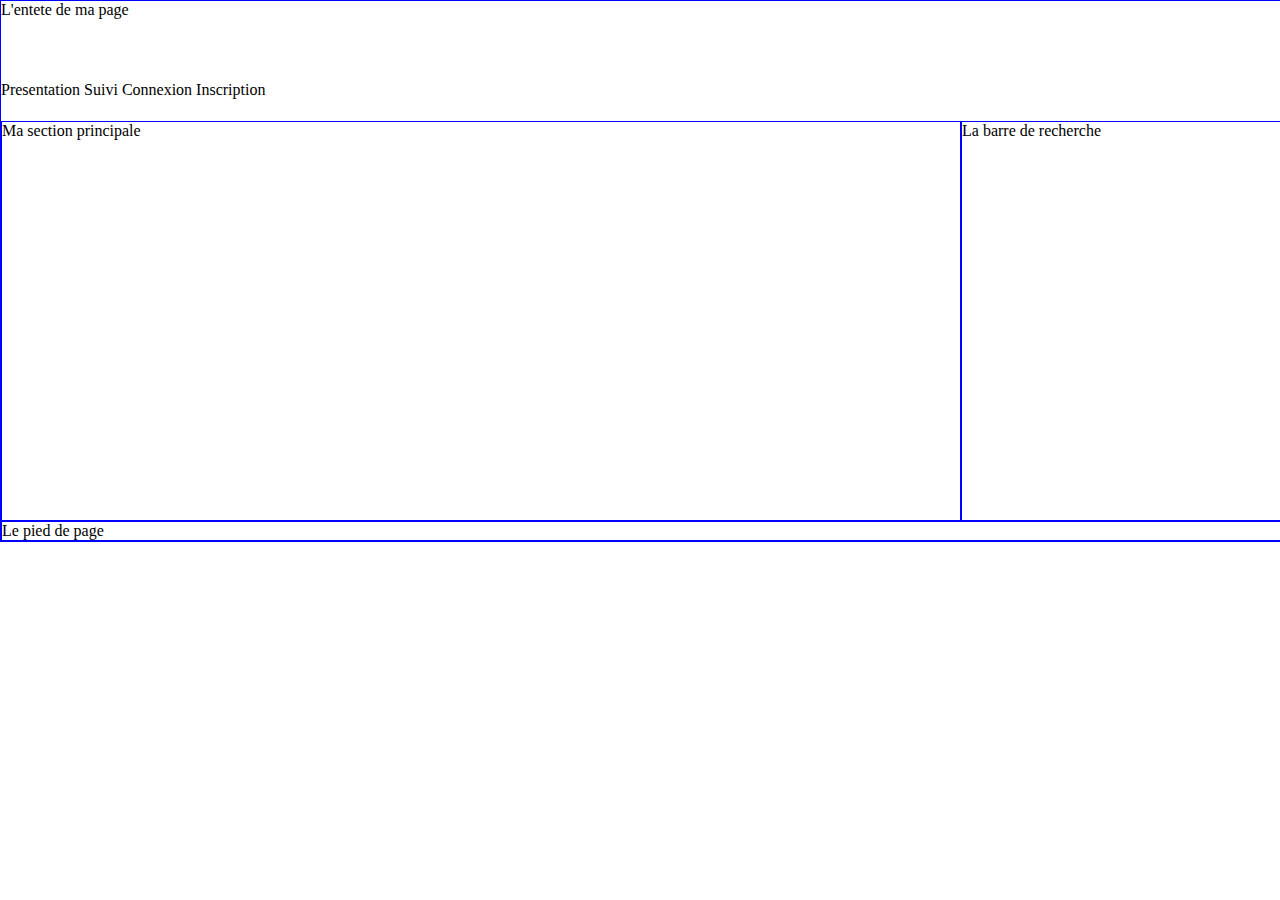
==== index.html @ a29532a8 "Ossature_grille.css" ====
<!DOCTYPE html>
<html>
    <head>
        <meta charset="utf-8"  />
        <title> Dron'IR</title>
        <link rel="stylesheet" href="ossature_grille.css">
    </head>
    <body>
    <header>L'entete de ma page</header>
    <nav>
        <span id="presentation">Presentation</span>
        <span id="suivi>">Suivi</span>
        <span id="connexion">Connexion</span>
        <span id="inscription">Inscription</span>

    </nav>
    <section class="border">Ma section principale</section>
    <aside class="border">La barre de recherche</aside>
    <footer class="border">Le pied de page</footer>  
    </body>
</html>
---- ossature_grille.css ----
body {
 display:grid;
 width:100%;
 margin:0px;
 border:1px solid blue;
 grid-template-areas:"header header"
                     "nav nav"
                     "section aside"
                     "footer footer";
 grid-template-rows:80px 40px minmax(400px,auto) auto;
 grid-template-columns: 1fr 25%;                   
}
.border{
    border:1px solid blue;
}
header{
    grid-area: header;
}
nav{
    grid-area: nav;
}
aside{
    grid-area: aside;
}
footer{
    grid-area: footer;
}
section{
    grid-area: section;
}
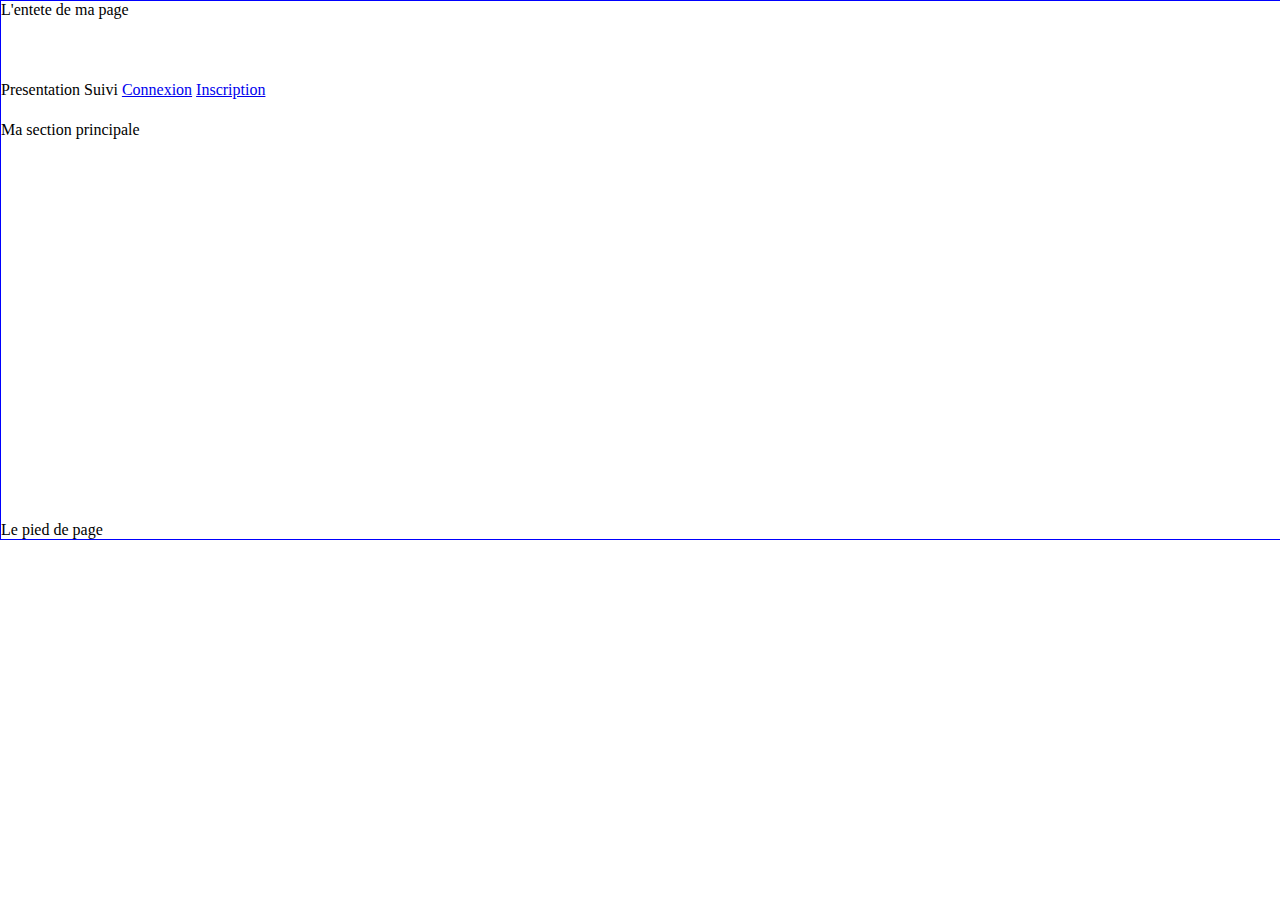
==== commit 1dbafead: "Défi 9 - ajout du formulaire d'inscription" ====
--- a/index.html
+++ b/index.html
@@ -3,19 +3,20 @@
     <head>
         <meta charset="utf-8"  />
         <title> Dron'IR</title>
-        <link rel="stylesheet" href="ossature_grille.css">
+        <link rel="stylesheet" type="text/css" href="ossature_grille.css">
     </head>
     <body>
-    <header>L'entete de ma page</header>
-    <nav>
+    <header class="border">L'entete de ma page</header>
+    <nav class="border">
         <span id="presentation">Presentation</span>
         <span id="suivi>">Suivi</span>
-        <span id="connexion">Connexion</span>
-        <span id="inscription">Inscription</span>
+        <span id="connexion"><a href="formulaire_connexion.html">Connexion</a></span>
+        <span id="inscription"><a href="formulaire_inscription.html">Inscription</a></span>
 
     </nav>
     <section class="border">Ma section principale</section>
     <aside class="border">La barre de recherche</aside>
-    <footer class="border">Le pied de page</footer>  
+    <footer class="border">Le pied de page</footer>
+    <span id="CV"></span>  
     </body>
 </html>
--- a/ossature_grille.css
+++ b/ossature_grille.css
@@ -11,7 +11,7 @@
  grid-template-columns: 1fr 25%;                   
 }
 .border{
-    border:1px solid blue;
+    background-color: solid blue;
 }
 header{
     grid-area: header;
@@ -28,4 +28,9 @@
 section{
     grid-area: section;
 }
-
+.connection{text}
+body {@media (max-widht:800px) 
+    display: grid;
+    grid-template-rows: 80px auto minmax(400px auto) auto;
+    grid-template-columns:  100%;
+}